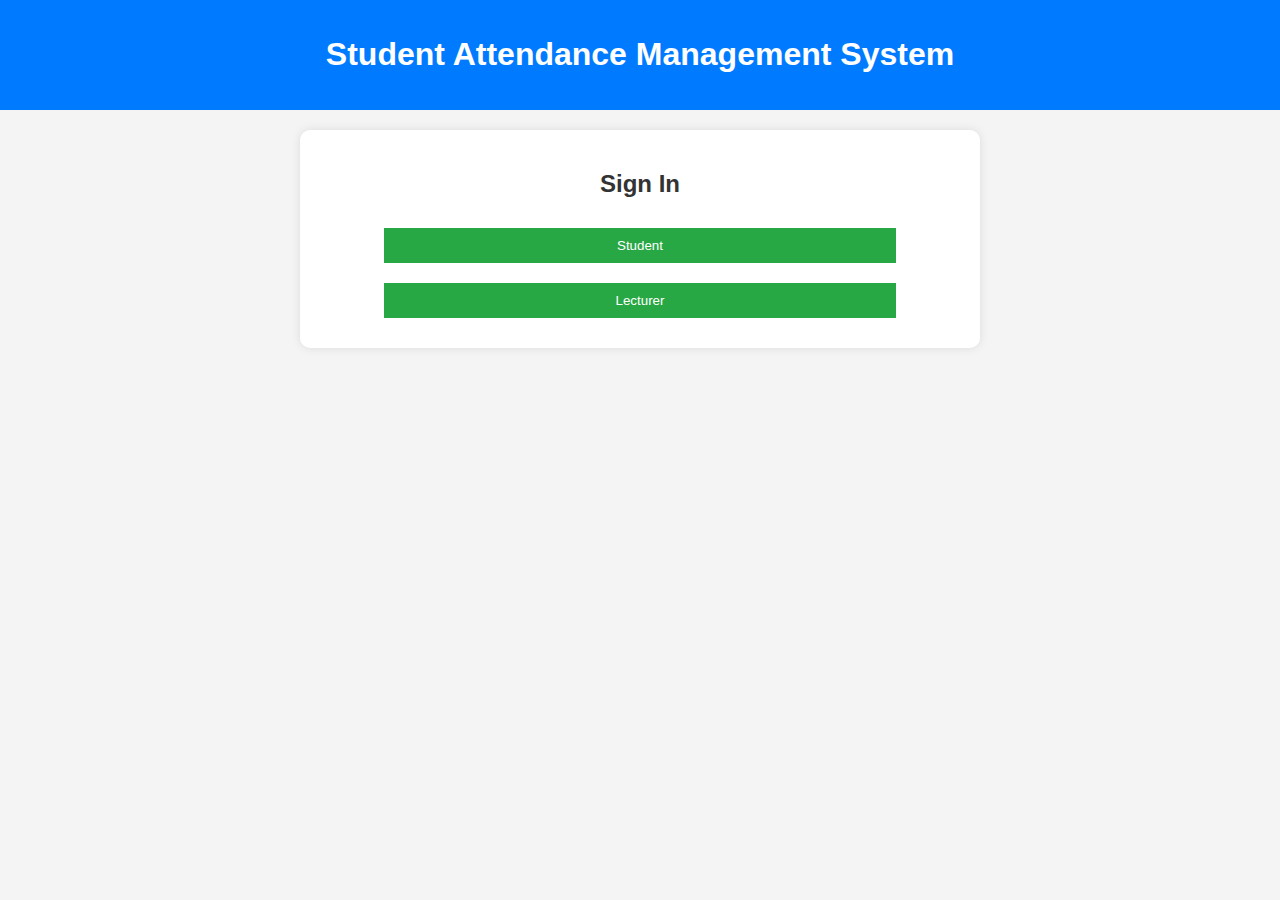
==== index.html @ e726cf07 "initial commit" ====
<!DOCTYPE html>
<html lang="en">
  <head>
    <meta charset="UTF-8" />
    <meta name="viewport" content="width=device-width, initial-scale=1.0" />
    <title>Student Attendance System</title>
    <link rel="stylesheet" href="/Assets/css/style.css" />
  </head>
  <body>
    <header>
      <h1>Student Attendance Management System</h1>
    </header>

    <main>
      <h2>Sign In</h2>
      <div class="role-selection">
        <button onclick="redirectTo('student_login.html')">Student</button>
        <button onclick="redirectTo('lecturer.html')">Lecturer</button>
      </div>
    </main>

    <script>
      function redirectTo(page) {
        window.location.href = page; // Redirect to selected page
      }
    </script>
  </body>
</html>
---- Assets/css/style.css ----
body {
  font-family: Arial, Helvetica, sans-serif;
  margin: 0;
  display: flex;
  flex-direction: column;
}

header {
  background: #007bff;
  color: white;
  padding: 15px;
  text-align: center;
  position: relative;
}

header button {
  width: auto;
  height: auto;
  position: absolute;
  right: 20px;
  top: 50px;
  padding: 10px;
  background: hsl(0, 71%, 48%);
  color: white;
  border: none;
  cursor: pointer;
}

.container {
  display: flex;
  height: 100vh;
}

.sidebar {
  border-top-right-radius: 20px;
  background: #2e2a2a;
  color: white;
  padding: 20px;
  height: 100%;
  position: absolute;
}

.sidebar ul {
  list-style: none;
  padding: 5px;
}

.sidebar li {
  padding: 15px;
  cursor: pointer;
  border-bottom: 1px solid #555;
  transition: 0.3s;
}

.sidebar li:hover,
.sidebar li.active {
  background: #007bff;
}

.content {
  margin-top: 0px;
  margin-left: 270px;
  padding: 20px;
  width: 100%;
}

h2 {
  color: #333;
}

p {
  font-size: 16px;
  margin: 5px 0;
}

body {
  font-family: Arial, sans-serif;
  text-align: center;
  background-color: #f4f4f4;
}

header {
  background: #007bff;
  color: white;
  padding: 15px;
}

main {
  margin: 20px auto;
  width: 50%;
  background: white;
  padding: 20px;
  border-radius: 10px;
  box-shadow: 0px 0px 10px rgba(0, 0, 0, 0.1);
}

input,
button {
  padding: 10px;
  margin: 10px;
  width: 80%;
}

button {
  background: #28a745;
  color: white;
  border: none;
  cursor: pointer;
}

button:hover {
  background: hsl(222, 80%, 61%);
}

.profile-container {
  text-align: center;
  margin-bottom: 20px;
}

.profile-container img {
  width: 120px;
  height: 120px;
  border-radius: 50%;
  object-fit: cover;
  border: 2px solid #007bff;
}

.profile-container input {
  width: auto;
  cursor: pointer;
  margin-top: 10px;
}

@media (max-width: 768px) {
  .sidebar {
    width: auto;
    text-align: center;
  }

  .sidebar ul {
    padding: 10px;
  }

  .sidebar li {
    font-size: 14px;
    padding: 10px;
  }

  .content {
    margin-left: 120px;
    padding: 15px;
  }

  .profile-container img {
    width: 100px;
    height: 100px;
  }
}

#classSchedule,
#announcementsList {
  list-style: none;
}
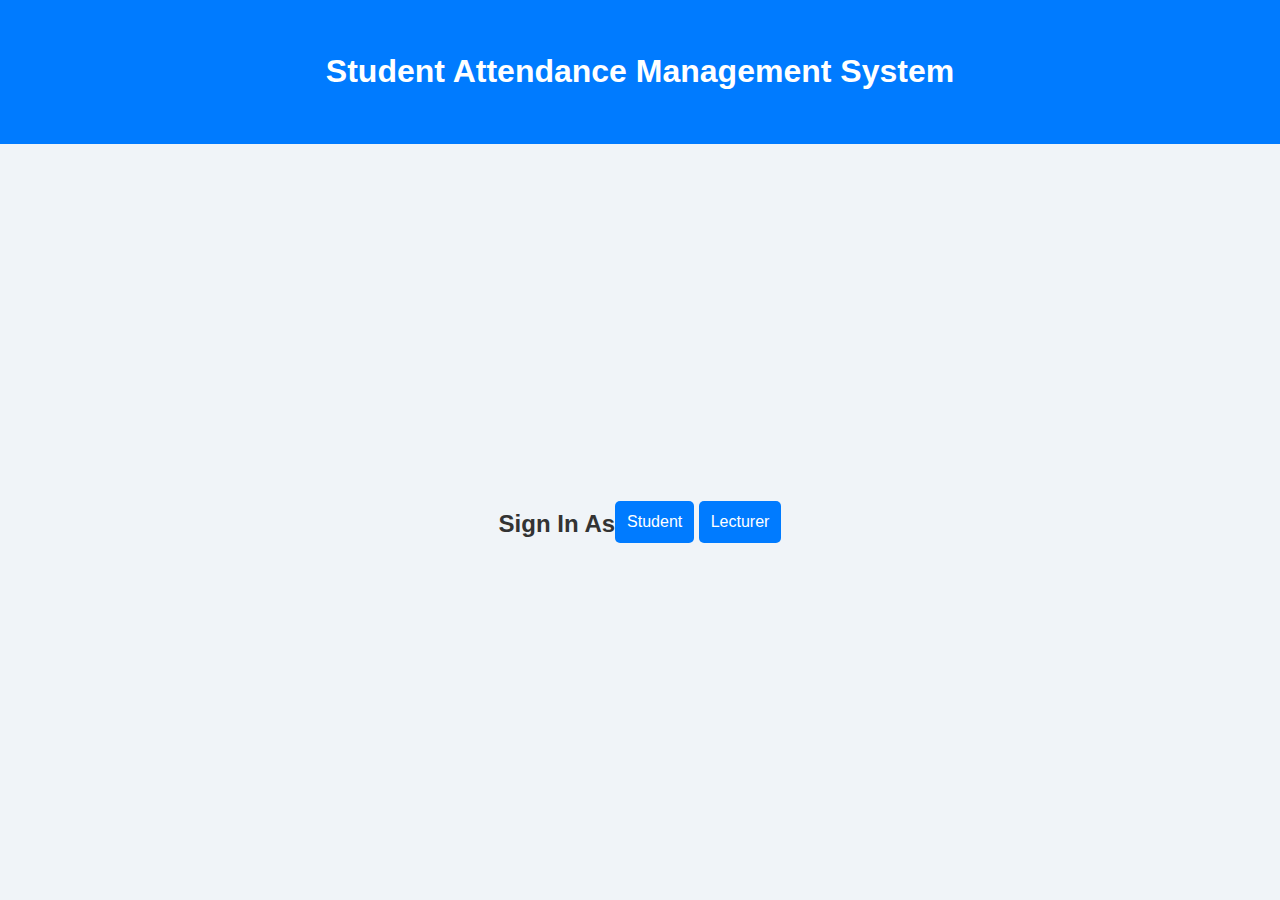
==== commit 006c3384: "sign in style" ====
--- a/index.html
+++ b/index.html
@@ -4,7 +4,7 @@
     <meta charset="UTF-8" />
     <meta name="viewport" content="width=device-width, initial-scale=1.0" />
     <title>Student Attendance System</title>
-    <link rel="stylesheet" href="/Assets/css/style.css" />
+    <link rel="stylesheet" href="/Assets/css/index.css" />
   </head>
   <body>
     <header>
@@ -12,16 +12,20 @@
     </header>
 
     <main>
-      <h2>Sign In</h2>
+      <h2 id="signhead">Sign In As</h2>
       <div class="role-selection">
-        <button onclick="redirectTo('student_login.html')">Student</button>
-        <button onclick="redirectTo('lecturer.html')">Lecturer</button>
+        <button onclick="redirectTo('Students/student_login.html')">
+          Student
+        </button>
+        <button onclick="redirectTo('lecturer/lecturelogin.html')">
+          Lecturer
+        </button>
       </div>
     </main>
 
     <script>
       function redirectTo(page) {
-        window.location.href = page; // Redirect to selected page
+        window.location.href = `/assets/pages/${page}`; // Dynamically redirect based on the page parameter
       }
     </script>
   </body>
--- a/Assets/css/index.css
+++ b/Assets/css/index.css
@@ -0,0 +1,71 @@
+* {
+  box-sizing: border-box;
+}
+
+body {
+  font-family: "Segoe UI", Tahoma, Geneva, Verdana, sans-serif;
+  margin: 0;
+  padding: 0;
+  background: #f0f4f8;
+  display: flex;
+  flex-direction: column;
+  min-height: 100vh;
+}
+
+header {
+  background-color: #007bff;
+  color: white;
+  text-align: center;
+  padding: 2rem 1rem;
+}
+
+main {
+  flex: 1;
+  display: flex;
+  justify-content: center;
+  align-items: center;
+  padding: 2rem;
+}
+
+form {
+  background: white;
+  padding: 2rem;
+  border-radius: 10px;
+  box-shadow: 0 0 10px rgba(0, 0, 0, 0.1);
+  width: 100%;
+  max-width: 400px;
+  display: flex;
+  flex-direction: column;
+  gap: 1rem;
+}
+
+input[type="text"],
+input[type="password"] {
+  padding: 0.75rem;
+  border: 1px solid #ccc;
+  border-radius: 5px;
+  font-size: 1rem;
+}
+
+button {
+  background-color: #007bff;
+  color: white;
+  border: none;
+  padding: 0.75rem;
+  font-size: 1rem;
+  border-radius: 5px;
+  cursor: pointer;
+  transition: background-color 0.2s ease;
+}
+
+button:hover {
+  background-color: #0056b3;
+}
+
+h2#signhead {
+  font-size: 1.5rem; /* Adjust font size */
+  color: #333; /* Change text color */
+  text-align: center; /* Center the text */
+  margin-bottom: 1rem; /* Add spacing below the heading */
+  font-weight: bold; /* Make the text bold */
+}
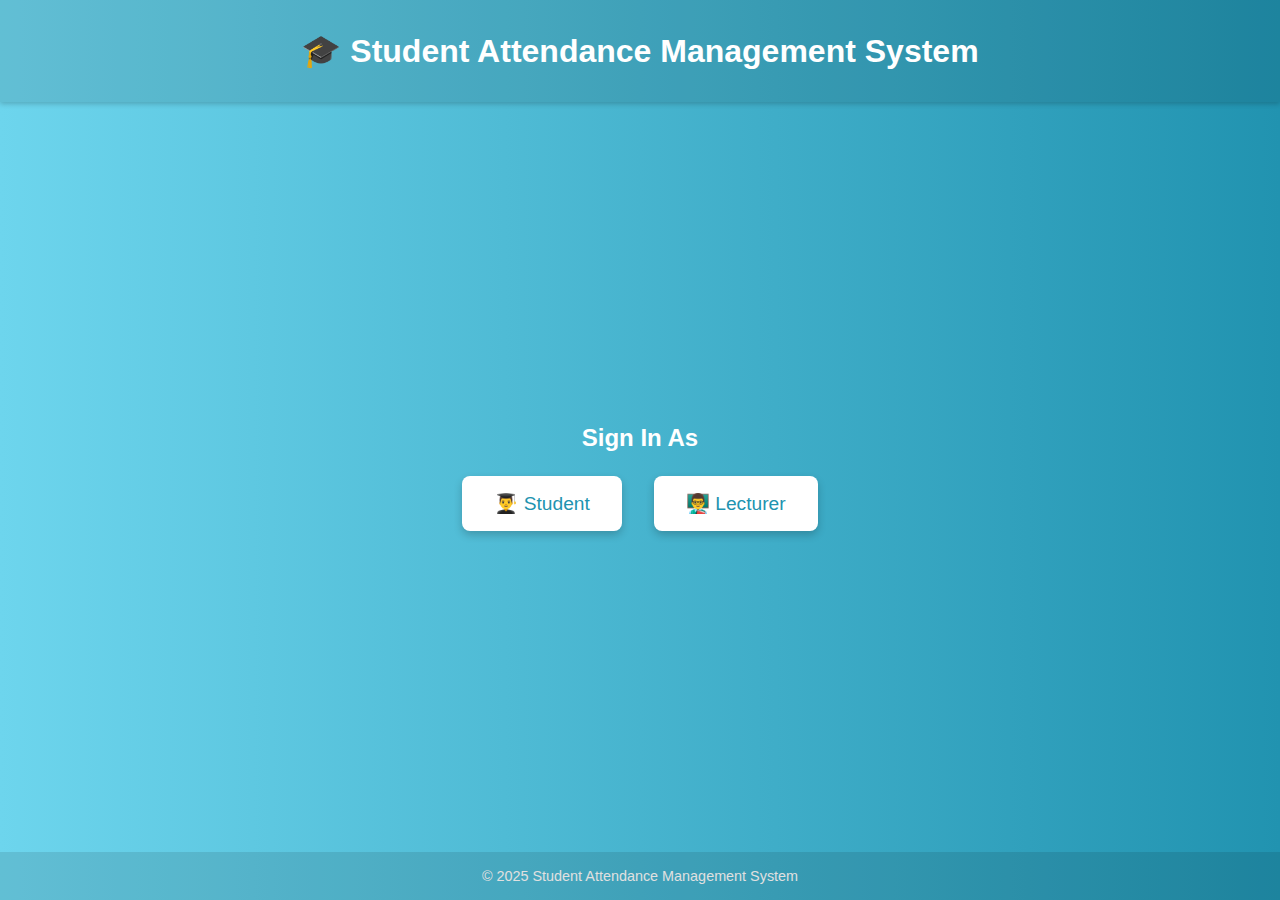
==== commit 7097f9b1: "lec and st css" ====
--- a/index.html
+++ b/index.html
@@ -8,24 +8,28 @@
   </head>
   <body>
     <header>
-      <h1>Student Attendance Management System</h1>
+      <h1>🎓 Student Attendance Management System</h1>
     </header>
 
-    <main>
+    <main class="main-content">
       <h2 id="signhead">Sign In As</h2>
       <div class="role-selection">
         <button onclick="redirectTo('Students/student_login.html')">
-          Student
+          👨‍🎓 Student
         </button>
         <button onclick="redirectTo('lecturer/lecturelogin.html')">
-          Lecturer
+          👨‍🏫 Lecturer
         </button>
       </div>
     </main>
 
+    <footer>
+      <p>&copy; 2025 Student Attendance Management System</p>
+    </footer>
+
     <script>
       function redirectTo(page) {
-        window.location.href = `/assets/pages/${page}`; // Dynamically redirect based on the page parameter
+        window.location.href = `/assets/pages/${page}`;
       }
     </script>
   </body>
--- a/Assets/css/index.css
+++ b/Assets/css/index.css
@@ -1,71 +1,71 @@
+/* Reset some default styling */
 * {
+  margin: 0;
+  padding: 0;
   box-sizing: border-box;
+  font-family: "Segoe UI", Tahoma, Geneva, Verdana, sans-serif;
 }
 
 body {
-  font-family: "Segoe UI", Tahoma, Geneva, Verdana, sans-serif;
-  margin: 0;
-  padding: 0;
-  background: #f0f4f8;
+  background: linear-gradient(to right, #6dd5ed, #2193b0);
+  color: #fff;
+  min-height: 100vh;
   display: flex;
   flex-direction: column;
-  min-height: 100vh;
 }
 
 header {
-  background-color: #007bff;
-  color: white;
+  background-color: rgba(0, 0, 0, 0.1);
+  padding: 2rem;
   text-align: center;
-  padding: 2rem 1rem;
+  box-shadow: 0 2px 5px rgba(0, 0, 0, 0.2);
 }
 
-main {
+header h1 {
+  font-size: 2rem;
+  color: #fff;
+}
+
+.main-content {
   flex: 1;
   display: flex;
+  flex-direction: column;
+  align-items: center;
   justify-content: center;
-  align-items: center;
   padding: 2rem;
 }
 
-form {
-  background: white;
-  padding: 2rem;
-  border-radius: 10px;
-  box-shadow: 0 0 10px rgba(0, 0, 0, 0.1);
-  width: 100%;
-  max-width: 400px;
-  display: flex;
-  flex-direction: column;
-  gap: 1rem;
+#signhead {
+  font-size: 1.5rem;
+  margin-bottom: 1.5rem;
 }
 
-input[type="text"],
-input[type="password"] {
-  padding: 0.75rem;
-  border: 1px solid #ccc;
-  border-radius: 5px;
-  font-size: 1rem;
+.role-selection {
+  display: flex;
+  gap: 2rem;
 }
 
-button {
-  background-color: #007bff;
-  color: white;
+.role-selection button {
+  padding: 1rem 2rem;
+  font-size: 1.2rem;
+  background-color: #ffffff;
+  color: #2193b0;
   border: none;
-  padding: 0.75rem;
-  font-size: 1rem;
-  border-radius: 5px;
+  border-radius: 8px;
   cursor: pointer;
-  transition: background-color 0.2s ease;
+  transition: all 0.3s ease;
+  box-shadow: 0 4px 8px rgba(0, 0, 0, 0.2);
 }
 
-button:hover {
-  background-color: #0056b3;
+.role-selection button:hover {
+  background-color: #f0f8ff;
+  transform: scale(1.05);
 }
 
-h2#signhead {
-  font-size: 1.5rem; /* Adjust font size */
-  color: #333; /* Change text color */
-  text-align: center; /* Center the text */
-  margin-bottom: 1rem; /* Add spacing below the heading */
-  font-weight: bold; /* Make the text bold */
+footer {
+  text-align: center;
+  padding: 1rem;
+  background-color: rgba(0, 0, 0, 0.1);
+  font-size: 0.9rem;
+  color: #e0e0e0;
 }
